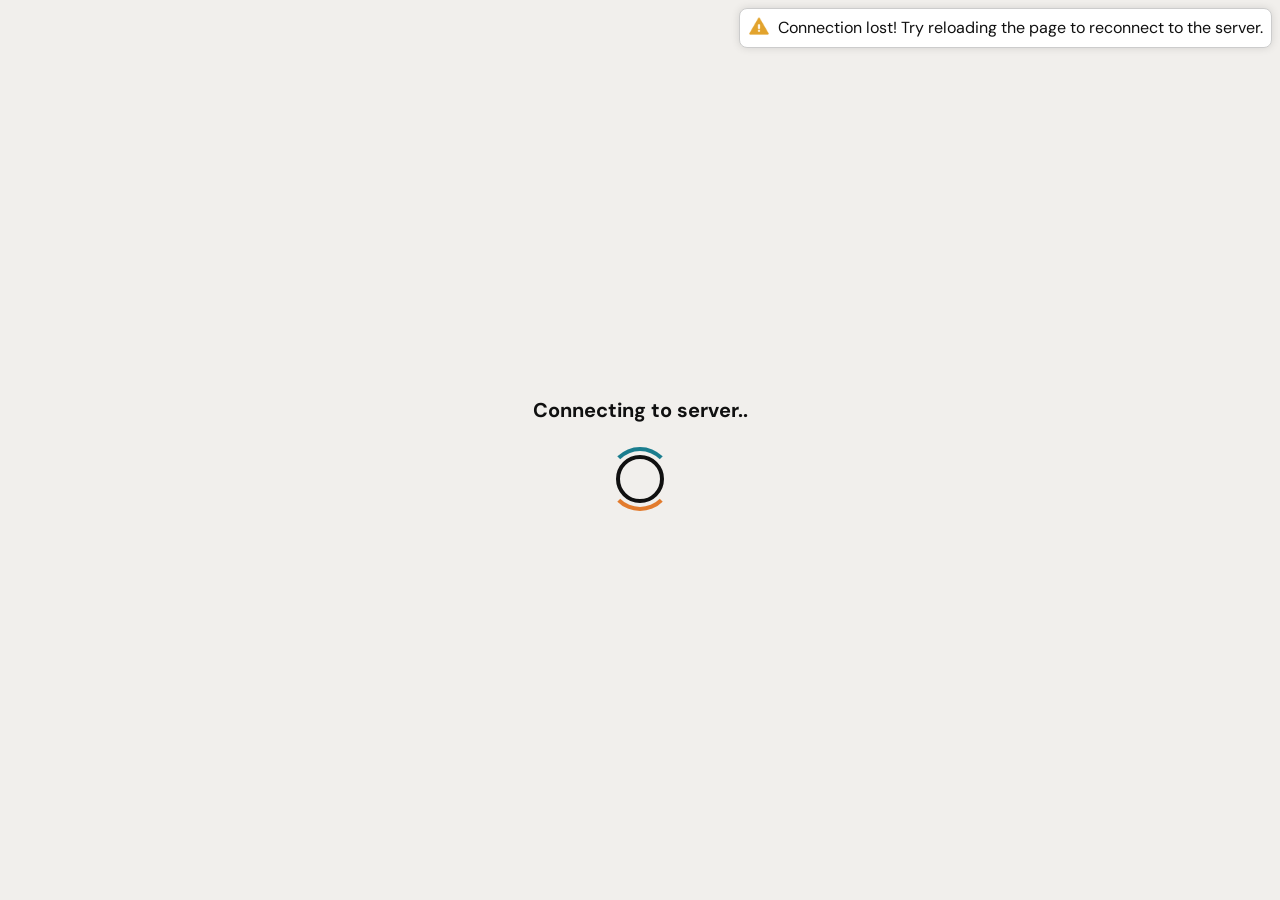
==== src/slash/public/index.html @ 8a668600 "refactor" ====
<!doctype html>
<html lang="en">

<head>
    <meta charset="utf-8">
    <meta name="viewport" content="width=device-width, initial-scale=1, maximum-scale=1">
    <title>Slash example</title>
    <link rel="icon" type="image/png" href="img/favicon.png">
    <meta name="description" content="Slash">
    <meta name="author" content="Jesse Vogel">
    <link rel="stylesheet" type="text/css" href="css/fonts.css">
    <link rel="stylesheet" type="text/css" href="css/theme.css">
    <link rel="stylesheet" type="text/css" href="css/slash.css">
    <script type="module" src="js/script.js"></script>
</head>

<body id="body">
    <div id="slash-loading">
        <span>Connecting to server..</span>
        <div></div>
    </div>
    <div id="slash-messages"></div>
</body>

</html>
---- src/slash/public/css/fonts.css ----
@font-face {
    font-family: 'DM Sans';
    font-weight: normal;
    font-style: normal;
    src: url('../fonts/DMSans-Regular.ttf');
}

@font-face {
    font-family: 'DM Sans';
    font-weight: bold;
    font-style: normal;
    src: url('../fonts/DMSans-Bold.ttf');
}

@font-face {
    font-family: 'DM Sans';
    font-weight: normal;
    font-style: italic;
    src: url('../fonts/DMSans-Italic.ttf');
}
---- src/slash/public/css/theme.css ----
body {
    /* Colors */
    --white: #ffffff;
    --black: #101010;

    --red: #c04016;
    --orange: #e27b2d;
    --yellow: #e2a32d;
    --green: #589e3c;
    --teal: #1a8e75;
    --blue: #1a7d8e;
    --indigo: #4058b0;
    --purple: #6b50a2;
    --pink: #ce5ca7;
    --aubergine: #a23f61;

    --primary-color: var(--blue);
    --secondary-color: var(--orange);

    --bg-dark: #f1efec;
    --bg: #f8f7f6;
    --bg-light: #fff;

    --fg: var(--black);

    --border: #bbb;
    --border-light: #ccc;

    --button-bg: var(--white);
    --button-bg-hover: #eee;
    --button-text-color: var(--black);
    --button-border: 1px solid var(--border-light);

    --input-bg-color: var(--white);
    --input-text-color: var(--black);
    --input-border: 1px solid var(--border-light);

    --pre-bg-color: #eee;
    --pre-text-color: #574f43;
    --pre-border: 1px solid var(--border);

    --dialog-bg-color: var(--bg);
    --dialog-border: 1px solid var(--border);
    --dialog-backdrop-color: rgba(0, 0, 0, 0.075);

    --blockquote-bg-color: #eee;
    --blockquote-text-color: #444;

    --error-text-color: var(--red);
    --info-text-color: var(--blue);
    --warning-text-color: var(--yellow);
    --debug-text-color: var(--green);

    --shadow: 0px 0px 8px rgba(0, 0, 0, 0.075);
    --invert-filter: invert(0);

    /* Fonts */
    --main-font: 'DM Sans';
}

body.dark {
    --bg-dark: #161515;
    --bg: #252524;
    --bg-light: #3d3c3a;
    --bg-extra-light: #5b5a57;

    --fg: #f9f9f9;
    --fg-soft: #777;

    --border-light: #777069;
    --border: #44413f;

    --button-bg: var(--bg-light);
    --button-bg-hover: var(--bg-extra-light);
    --button-text-color: var(--white);
    --button-border: 1px solid var(--border-light);

    --input-bg-color: var(--bg-light);
    --input-text-color: var(--fg);
    --input-border: 1px solid var(--border-light);

    --pre-bg-color: var(--bg-light);
    --pre-text-color: #b0aa9d;
    --pre-border: 1px solid var(--border-light);

    --dialog-bg-color: var(--bg);
    --dialog-border: 1px solid var(--border);
    --dialog-backdrop-color: rgba(0, 0, 0, 0.67);

    --blockquote-bg-color: #eee;
    --blockquote-text-color: #444;

    --error-text-color: var(--red);
    --info-text-color: var(--blue);
    --warning-text-color: var(--yellow);
    --debug-text-color: var(--green);

    --shadow: 0px 0px 8px rgba(0, 0, 0, 0.075);
    --invert-filter: invert(1);
}

html,
body {
    /* margin: 0px; */
    /* padding: 0px; */
}

body,
button,
input {
    font-family: var(--main-font);
}

/* Default style */

body {
    background-color: var(--bg-dark);
    color: var(--fg);
}

button,
input[type~="button"],
input[type~="reset"],
input[type~="submit"] {
    background-color: var(--button-bg);
    color: var(--button-text-color);
    border: var(--button-border);
    border-radius: 4px;
    font-size: 1rem;
    padding: 8px 16px;
    margin: 4px;
    line-height: 22px;
    min-width: 64px;
    box-shadow: var(--shadow);
    cursor: pointer;

    transition: background-color 0.2s;

    &:hover {
        background-color: var(--button-bg-hover);
    }

    &.disabled {
        opacity: 0.5;
        cursor: default;

        &:hover {
            background-color: var(--button-bg);
        }
    }
}

input[type~="color"] {
    background-color: var(--button-bg);
    color: var(--button-text-color);
    border: var(--button-border);
    border-radius: 4px;
    font-size: 1rem;
    padding: 6px;
    margin: 4px;
    width: 40px;
    height: 40px;
    box-shadow: var(--shadow);
    cursor: pointer;

    transition: background-color 0.2s;

    &:hover {
        background-color: var(--button-bg-hover);
    }
}

input[type~="text"],
input[type~="password"],
input[type~="date"],
input[type~="datetime-local"],
input[type~="email"],
input[type~="month"],
input[type~="number"],
input[type~="search"],
input[type~="tel"],
input[type~="time"],
input[type~="url"],
input[type~="week"],
textarea,
select {
    background-color: var(--input-bg-color);
    color: var(--input-text-color);
    border: var(--input-border);
    border-radius: 4px;
    padding: 8px;
    margin: 4px;
    line-height: 22px;
    outline: none;
    font-size: 1rem;
    box-shadow: var(--shadow);
}

input[type="range"] {
    accent-color: var(--primary-color);
}

dialog {
    background-color: var(--dialog-bg-color);
    color: var(--fg);
    border: var(--dialog-border);
    border-radius: 8px;
    box-shadow: var(--shadow);
    padding: 16px;

    &::backdrop {
        background-color: var(--dialog-backdrop-color);
    }

    animation: fade-in 0.5s forwards,
    slide-in-up 0.5s forwards;
}

blockquote {
    color: var(--blockquote-text-color);
    /* padding: 0.01px; */
    padding-left: 12px;
    margin: 0px;
    border-left: 8px solid var(--border);
    font-style: italic;
}

code {
    background-color: var(--pre-bg-color);
    color: var(--pre-text-color);
    border: var(--pre-border);
    border-radius: 4px;
    padding: 3px;
    margin: 0px 2px;
    box-shadow: var(--shadow);
}

pre code {
    display: block;
    border-radius: 8px;
    padding: 8px;
    overflow: auto;
    box-sizing: border-box;
}

hr {
    border: 1px solid var(--border);
}

p {
    line-height: 1.4;
}

a {
    color: var(--blue);
}
---- src/slash/public/css/slash.css ----
#slash-loading {
    position: fixed;
    top: 0px;
    left: 0px;
    width: 100dvw;
    height: 100dvh;
    display: flex;
    flex-direction: column;
    align-items: center;
    justify-content: center;
    gap: 32px;
    background-color: var(--main-bg-color);
    animation: fade-in 1.0s forwards;

    span {
        font-size: 1.25rem;
        font-weight: bold;
        text-align: center;
    }

    div {
        width: 48px;
        height: 48px;
        border: 4px solid var(--fg);
        border-radius: 50%;
        display: inline-block;
        position: relative;
        box-sizing: border-box;
        animation: rotate 1s linear infinite;

        &::after {
            content: '';
            box-sizing: border-box;
            position: absolute;
            left: 50%;
            top: 50%;
            transform: translate(-50%, -50%);
            width: 64px;
            height: 64px;
            border-radius: 50%;
            border: 4px solid;
            border-color: var(--primary-color) transparent var(--secondary-color) transparent;
        }
    }
}

@keyframes rotate {
    0% {
        transform: rotate(0deg);
    }

    100% {
        transform: rotate(360deg);
    }
}

#slash-messages {
    position: fixed;
    top: 0px;
    right: 0px;
    display: flex;
    flex-direction: column;
    gap: 8px;
    padding: 8px;
    max-width: 100dvw;
    box-sizing: border-box;
    z-index: 100;

    --icon-size: 24px;

    .message {
        position: relative;
        max-width: 512px;
        padding: 8px 8px 8px 38px;
        border-radius: 8px;
        border: 1px solid var(--border-light);
        background-color: var(--bg-light);
        box-shadow: 0px 0px 8px rgba(0, 0, 0, 0.12);
        animation: slide-in-right 0.5s forwards, fade-in 0.5s forwards;
        line-height: 22px;

        &.remove {
            animation: fade-out 0.5s forwards;
        }

        .icon {
            position: absolute;
            top: 7px;
            left: 7px;
            display: block;
            mask-size: var(--icon-size);
            mask-position: center;
            width: var(--icon-size);
            height: var(--icon-size);
            margin-right: 6px;
            flex-basis: 1;
            flex-grow: 0;
            flex-shrink: 0;

            &::before {
                content: '';
                position: absolute;
                left: 0px;
                top: 0px;
                width: var(--icon-size);
                height: var(--icon-size);
            }
        }

        &.info .icon {
            mask-image: url('../img/info.png');

            &::before {
                background-color: var(--info-text-color);
            }
        }

        &.debug .icon {
            mask-image: url('../img/debug.png');

            &::before {
                background-color: var(--debug-text-color);
            }
        }

        &.warning .icon {
            mask-image: url('../img/warning.png');

            &::before {
                background-color: var(--warning-text-color);
            }
        }

        &.error .icon {
            mask-image: url('../img/error.png');

            &::before {
                background-color: var(--error-text-color);
            }
        }
    }
}

/* Core components */

.slash-column {
    display: flex;
    flex-direction: column;
}

.slash-row {
    display: flex;
    flex-direction: row;
    align-items: center;
}

.slash-panel {
    border: 1px solid var(--border);
    background-color: var(--bg);
    padding: 8px;
    border-radius: 8px;
    box-shadow: var(--shadow);
}

.slash-tabs {
    display: flex;
    flex-direction: row;
    align-items: center;
    background-color: var(--bg-light);
    box-shadow: var(--shadow);

    >div {
        flex-basis: 0;
        flex-grow: 1;
        flex-shrink: 1;
        text-align: center;

        box-sizing: border-box;
        height: 40px;
        padding: 8px;
        cursor: pointer;
        border-bottom: 4px solid var(--border-light);
        color: #888;

        &.selected {
            color: var(--fg);
            border-color: var(--primary-color);
            font-weight: bold;
        }

        transition: 0.3s border-color;
    }
}

.slash-progress {
    position: relative;
    height: 24px;
    line-height: 24px;
    border: 1px solid var(--border);
    border-radius: 4px;
    text-align: center;
    font-size: 0.75rem;
    color: var(--fg);
    text-shadow: 0px 0px 1px var(--bg), 0px 0px 1px var(--bg), 0px 0px 2px var(--bg);
    box-shadow: var(--shadow);

    --value: 0%;

    span {
        position: relative;
        z-index: 10;
    }

    &::before {
        content: '';
        position: absolute;
        top: 0px;
        left: 0px;
        width: 100%;
        height: 100%;
        background-color: var(--bg);
        border-radius: 3px;
    }

    &::after {
        content: '';
        position: absolute;
        top: 0px;
        left: 0px;
        width: var(--value);
        height: 100%;
        border-radius: 3px;
        --color-1: var(--primary-color);
        --color-2: color-mix(in srgb, var(--primary-color), var(--white) 17%);
        background: repeating-linear-gradient(-45deg, var(--color-1), var(--color-1) 32px, var(--color-2) 32px, var(--color-2) 64px);
        background-size: 96px;
        animation: slash-progress 2.0s linear infinite;
    }

    &.completed::after {
        background: var(--green);
    }
}

.slash-checkbox {
    position: relative;
    display: block;
    min-width: 20px;
    width: 20px;
    height: 20px;
    margin: 6px;
    border-radius: 2px;
    border: 1px solid var(--border-light);
    box-shadow: var(--shadow);
    background-color: var(--bg-light);
    cursor: pointer;

    &.checked {
        background-color: var(--bg-extra-light);

        &::before {
            content: "";
            position: absolute;
            top: 0px;
            left: 0px;
            width: 20px;
            height: 20px;
            background-image: url("../img/check.png");
            background-size: 67%;
            background-position: center;
            background-repeat: no-repeat;
            filter: var(--invert-filter);
        }
    }
}

.slash-radio {
    position: relative;
    display: block;
    min-width: 20px;
    width: 20px;
    height: 20px;
    margin: 6px;
    border-radius: 100%;
    border: 1px solid var(--border-light);
    box-shadow: var(--shadow);
    background-color: var(--bg-light);
    cursor: pointer;


    &.checked {
        background-color: var(--bg-extra-light);

        &::before {
            content: "";
            position: absolute;
            top: 7px;
            left: 7px;
            width: 6px;
            height: 6px;
            background-color: var(--fg);
            border-radius: 100%;
        }
    }
}

.slash-data-table {
    table {
        background-color: var(--bg-light);
        color: var(--fg);
        border-collapse: collapse;
        box-shadow: var(--shadow);
        border: 1px solid var(--border-light);
    }

    td,
    th {
        padding: 8px;
        text-align: center;
    }

    th {
        background-color: var(--primary-color);
        color: var(--white);
        font-weight: bold;

    }

    tr:nth-child(odd) {
        background-color: var(--bg);
    }

    th {
        cursor: pointer;
        user-select: none;

        label.sort {
            position: relative;
            margin-right: 16px;

            &::before {
                position: absolute;
                left: 0px;
                top: 4px;
                content: '';
                border-bottom: 5px solid currentColor;
                border-left: 5px solid transparent;
                border-right: 5px solid transparent;
                opacity: 0.5;
            }

            &::after {
                position: absolute;
                left: 0px;
                bottom: 4px;
                content: '';
                border-top: 5px solid currentColor;
                border-left: 5px solid transparent;
                border-right: 5px solid transparent;
                opacity: 0.5;
            }

            &.asc::before {
                opacity: 1.0;
            }

            &.desc::after {
                opacity: 1.0;
            }
        }
    }

    .controls {
        display: flex;
        flex-direction: row;
        justify-content: center;
        align-items: center;
        margin-top: 4px;

        button {
            position: relative;
            width: 32px;
            height: 24px;
            min-width: 32px;
            padding: 0px;

            &::before {
                content: '';
                position: absolute;
                left: -1px;
                /* due to border ? */
                top: -1px;
                width: 32px;
                height: 24px;
                background-size: 14px;
                background-position: center;
                background-repeat: no-repeat;
                filter: var(--invert-filter);
            }


            &.first::before {
                background-image: url("../img/first.png");
            }

            &.prev::before {
                background-image: url("../img/prev.png");
            }

            &.next::before {
                background-image: url("../img/next.png");
            }

            &.last::before {
                background-image: url("../img/last.png");
            }
        }

        span {
            font-size: 14px;
            margin: 0px 8px;
        }
    }
}

/* Animations */


@keyframes slash-progress {
    from {
        background-position: 0px 0px;
    }

    to {
        background-position: 96px 0px;
    }
}

@keyframes slide-in-right {
    from {
        transform: translateX(16px);
    }

    to {
        transform: translateX(0px);
    }
}

@keyframes slide-in-up {
    from {
        transform: translateY(16px);
    }

    to {
        transform: translateY(0px);
    }
}

@keyframes fade-in {
    from {
        opacity: 0.0;
    }

    to {
        opacity: 1.0;
    }
}

@keyframes fade-out {
    from {
        opacity: 1.0;
    }

    to {
        opacity: 0.0;
    }
}
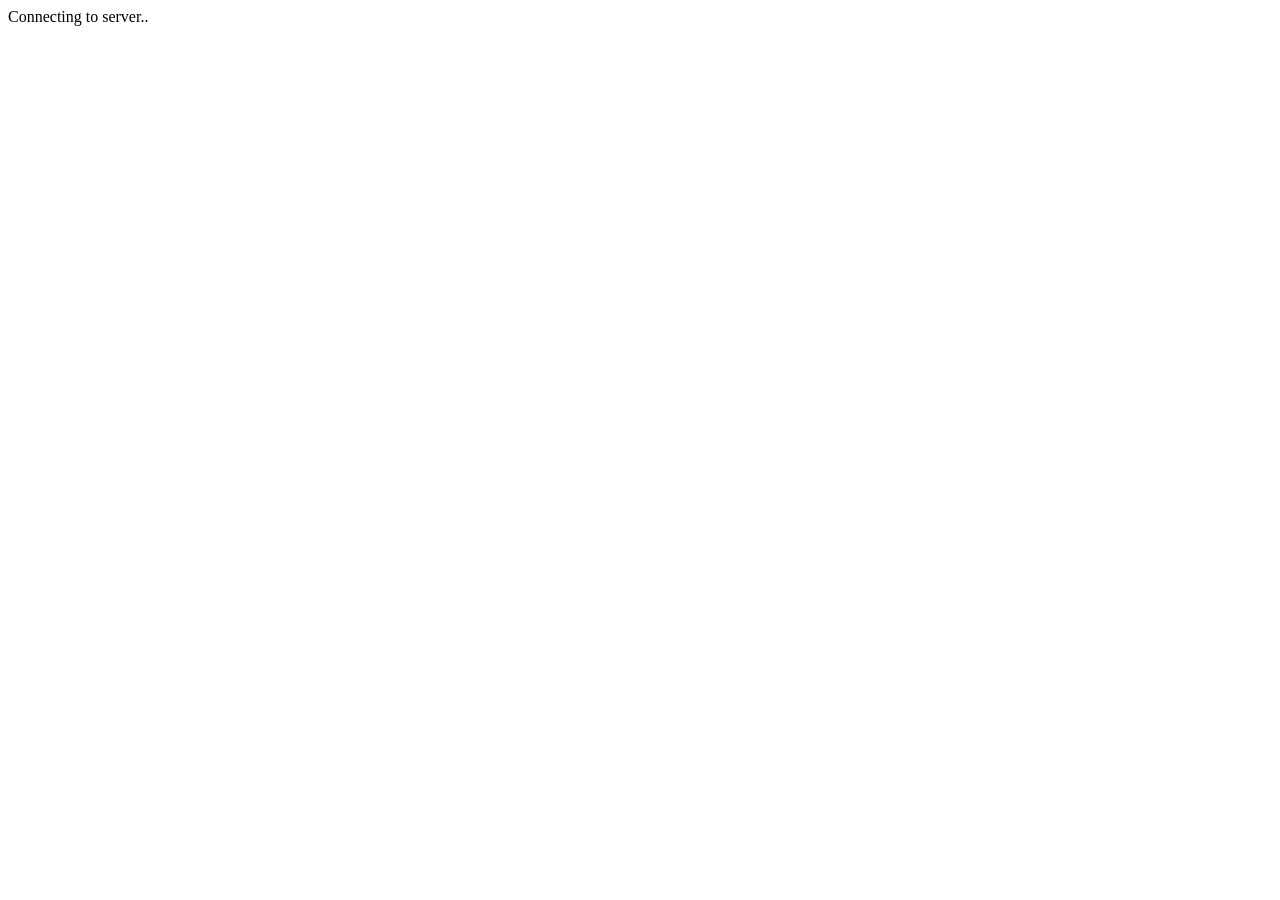
==== commit 4cc6eaf8: "Improved endpoints" ====
--- a/src/slash/public/index.html
+++ b/src/slash/public/index.html
@@ -1,17 +1,17 @@
 <!doctype html>
 <html lang="en">
 
-<head>
+<head id="head">
     <meta charset="utf-8">
     <meta name="viewport" content="width=device-width, initial-scale=1, maximum-scale=1">
     <title>Slash example</title>
-    <link rel="icon" type="image/png" href="img/favicon.png">
+    <link rel="icon" type="image/png" href="/img/favicon.png">
     <meta name="description" content="Slash">
     <meta name="author" content="Jesse Vogel">
-    <link rel="stylesheet" type="text/css" href="css/fonts.css">
-    <link rel="stylesheet" type="text/css" href="css/theme.css">
-    <link rel="stylesheet" type="text/css" href="css/slash.css">
-    <script type="module" src="js/script.js"></script>
+    <link rel="stylesheet" type="text/css" href="/css/fonts.css">
+    <link rel="stylesheet" type="text/css" href="/css/theme.css">
+    <link rel="stylesheet" type="text/css" href="/css/slash.css">
+    <script type="module" src="/js/script.js"></script>
 </head>
 
 <body id="body">
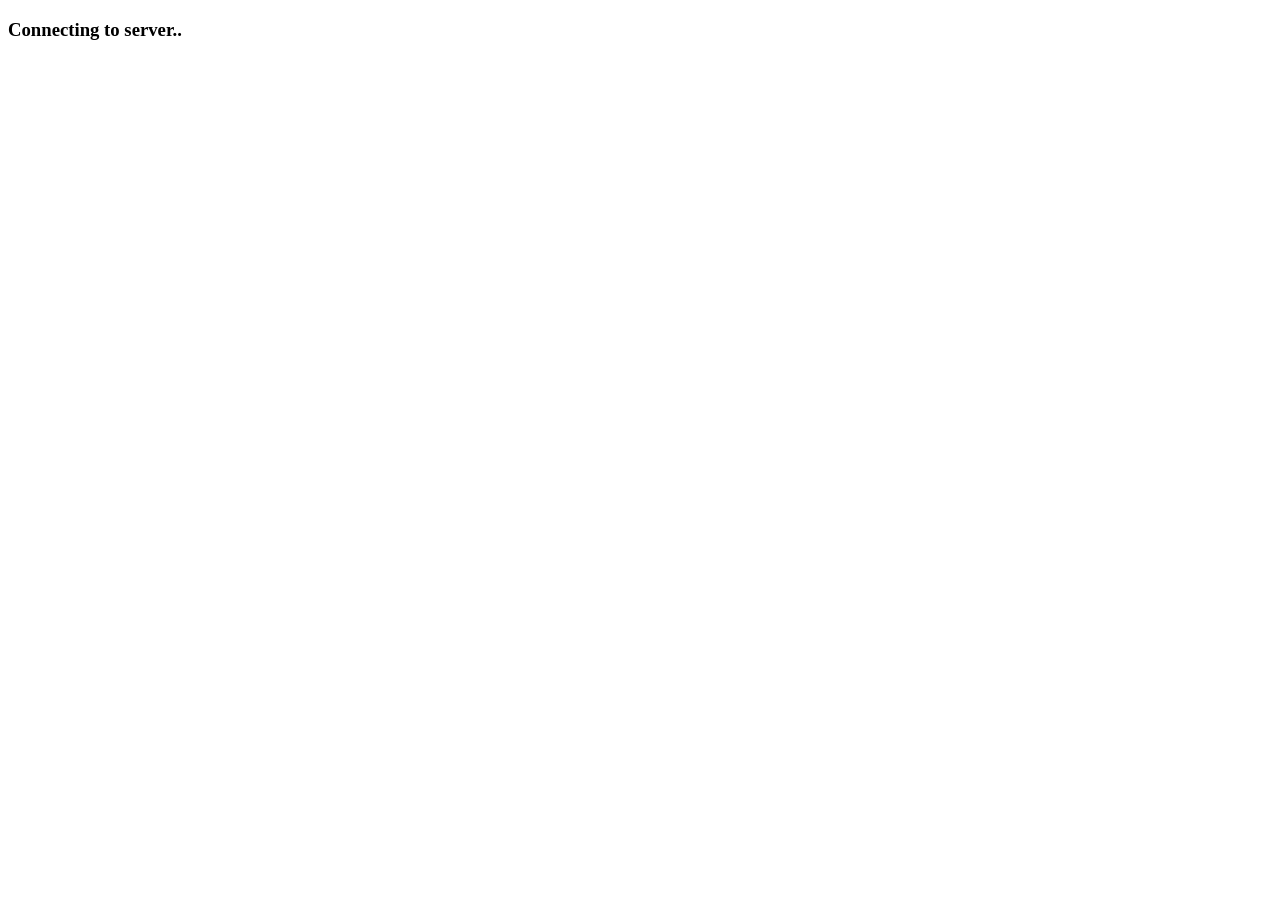
==== commit 316f404b: "add Loading" ====
--- a/src/slash/public/index.html
+++ b/src/slash/public/index.html
@@ -4,7 +4,7 @@
 <head id="head">
     <meta charset="utf-8">
     <meta name="viewport" content="width=device-width, initial-scale=1, maximum-scale=1">
-    <title>Slash example</title>
+    <title></title>
     <link rel="icon" type="image/png" href="/img/favicon.png">
     <meta name="description" content="Slash">
     <meta name="author" content="Jesse Vogel">
@@ -15,8 +15,10 @@
 </head>
 
 <body id="body">
-    <div id="slash-loading">
-        <span>Connecting to server..</span>
+    <div class="slash-loading">
+        <div>
+            <h3>Connecting to server..</h3>
+        </div>
         <div></div>
     </div>
     <div id="slash-messages"></div>
